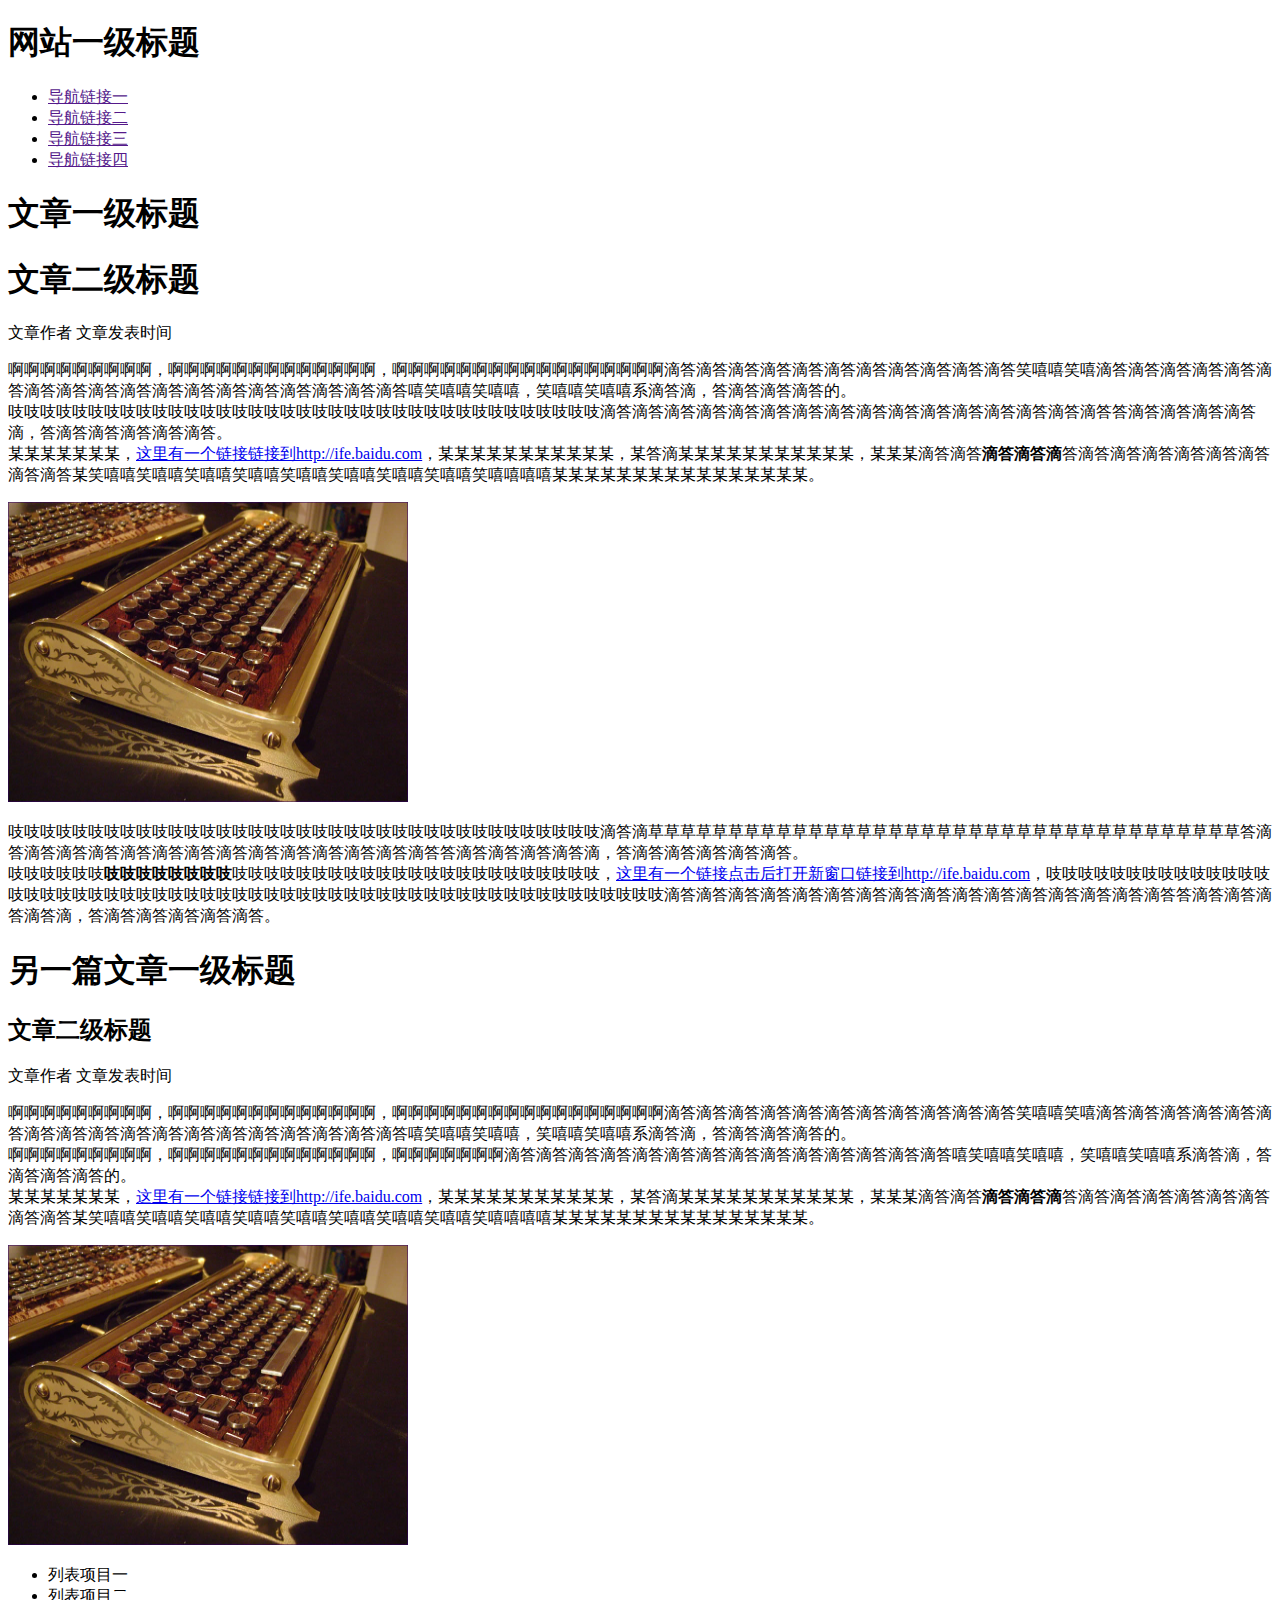
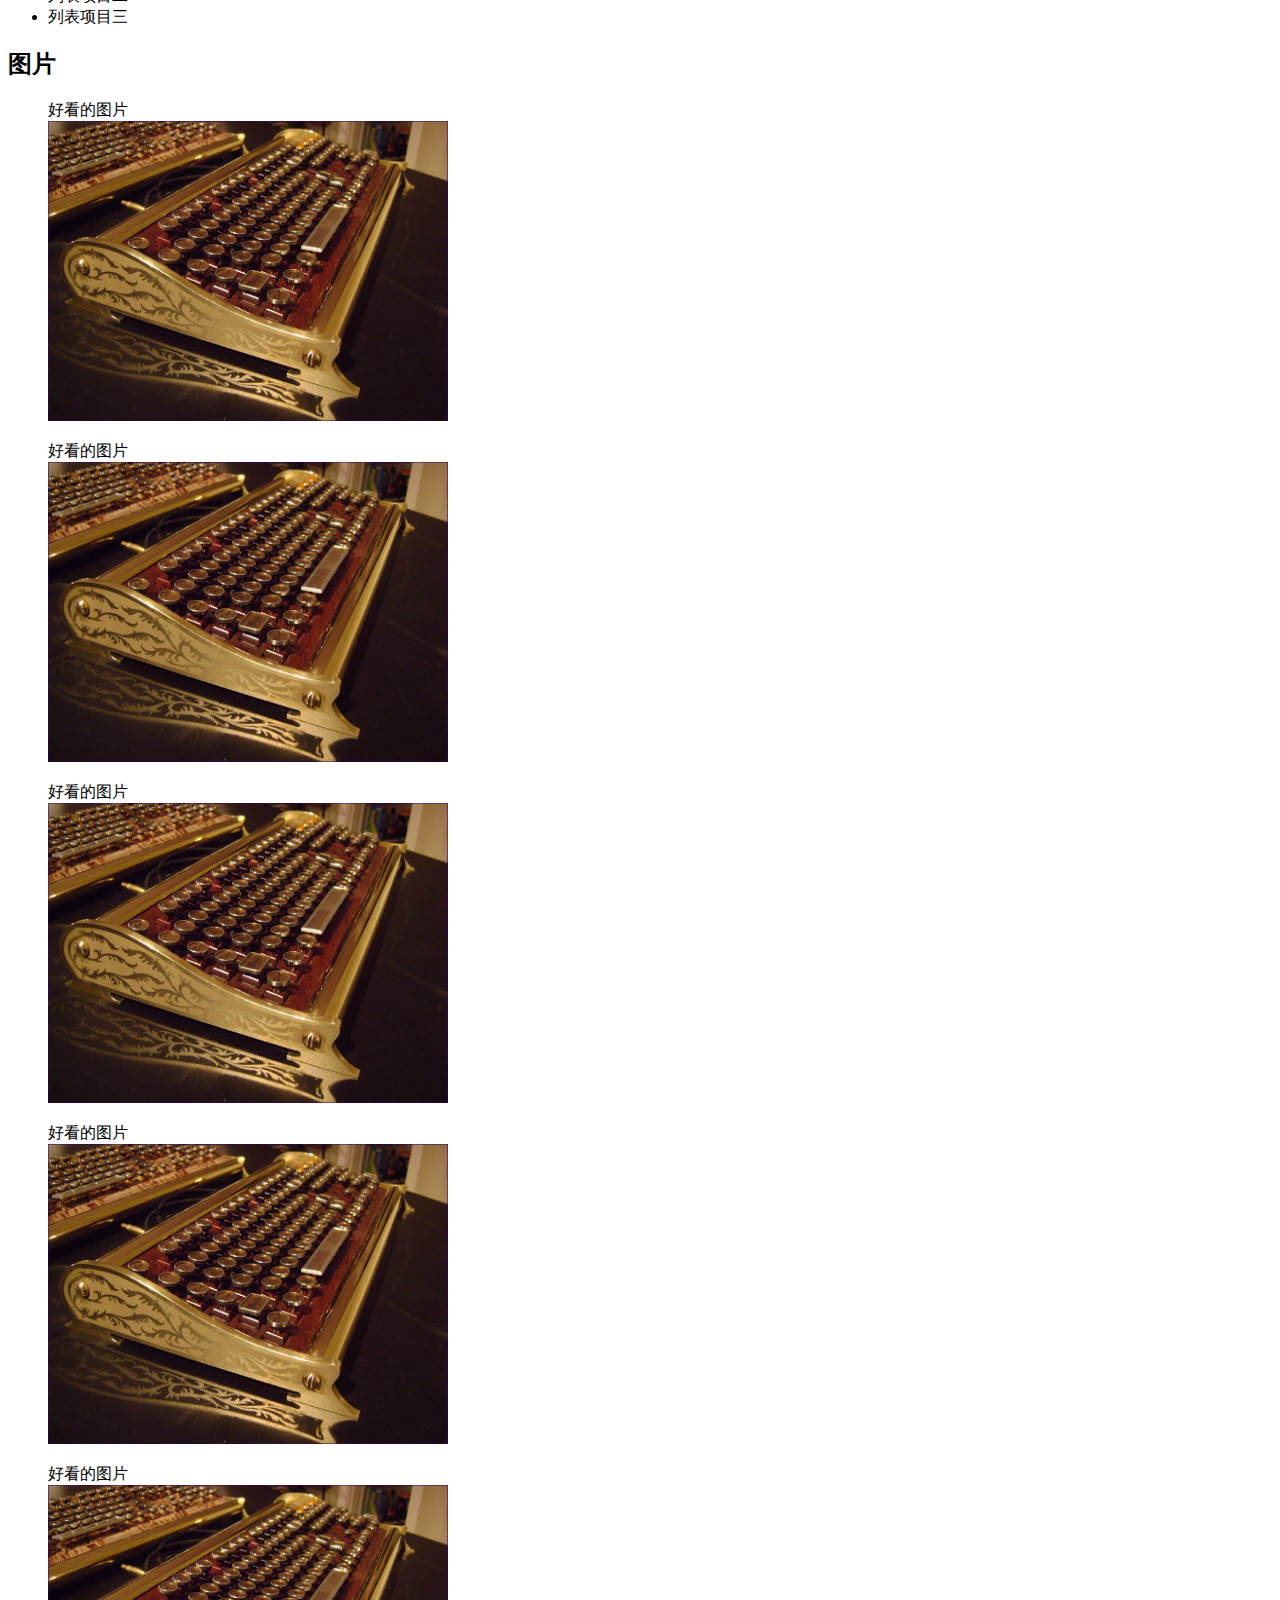
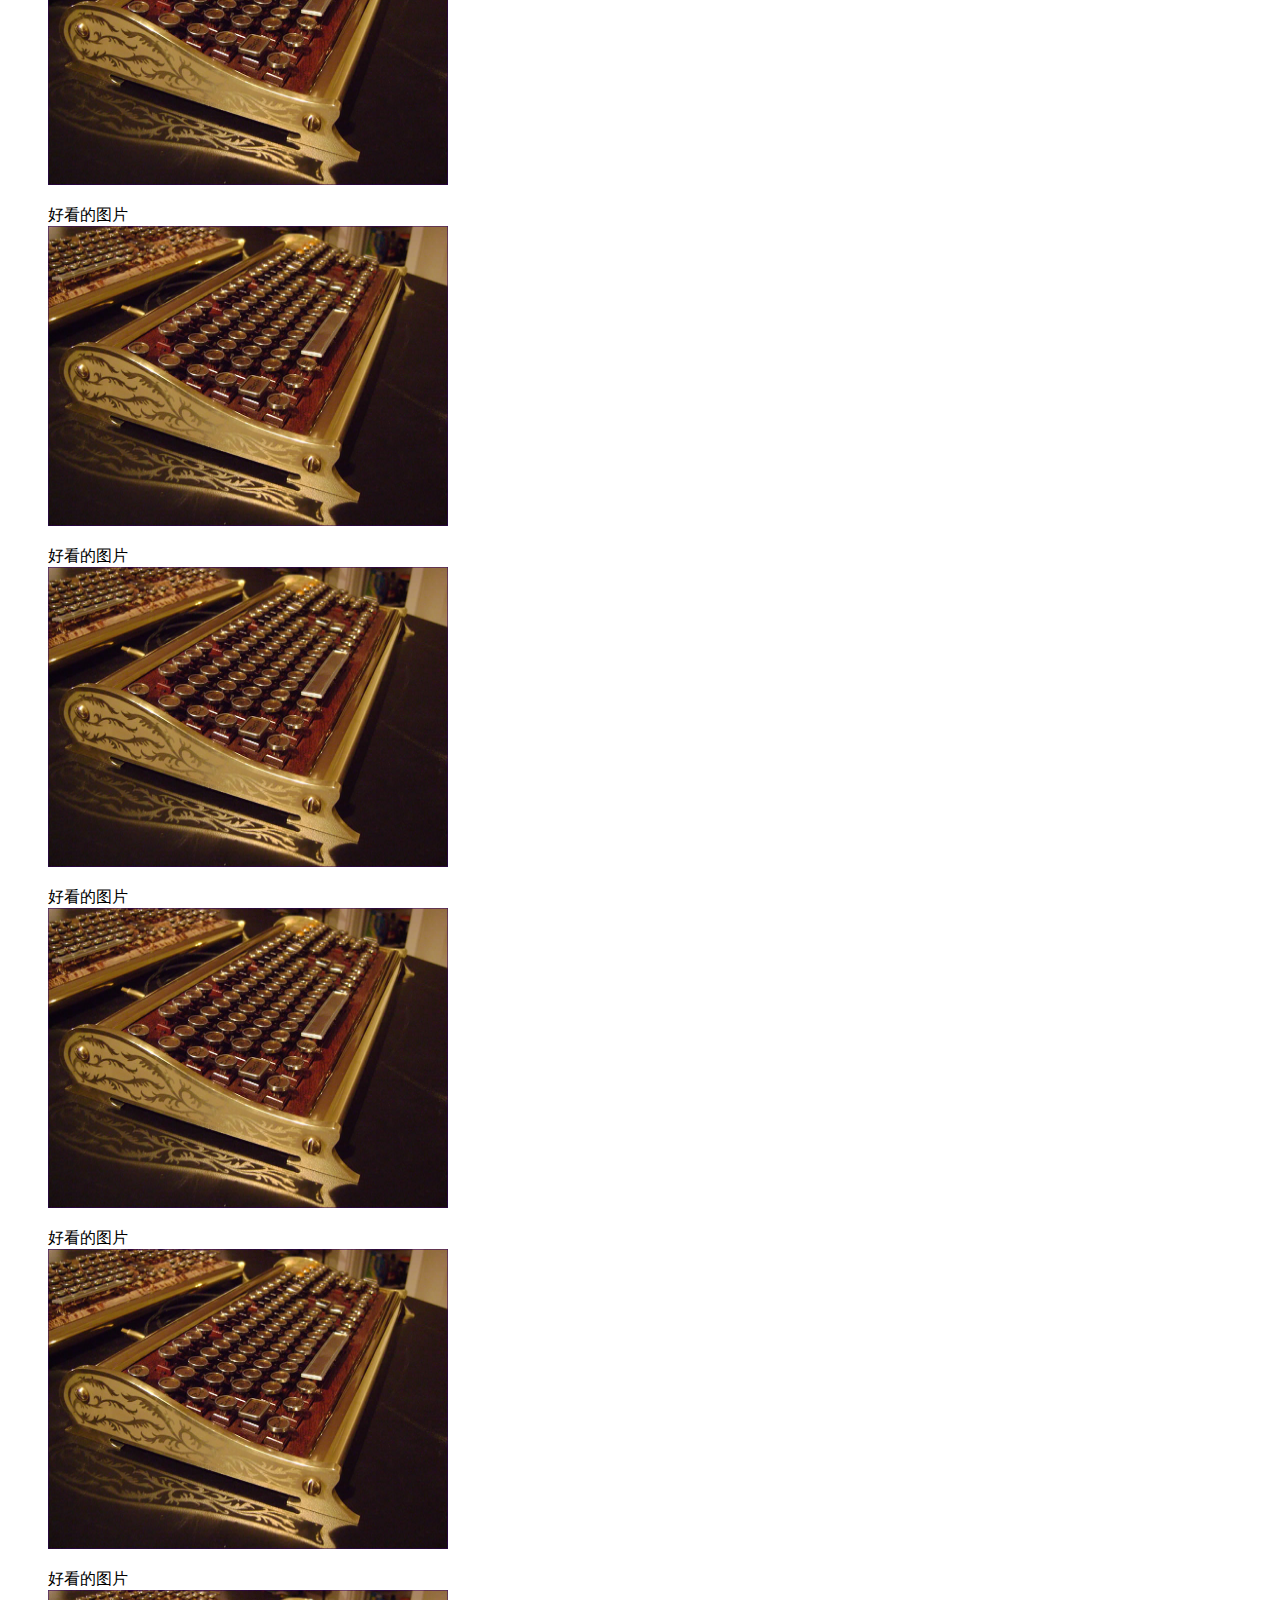
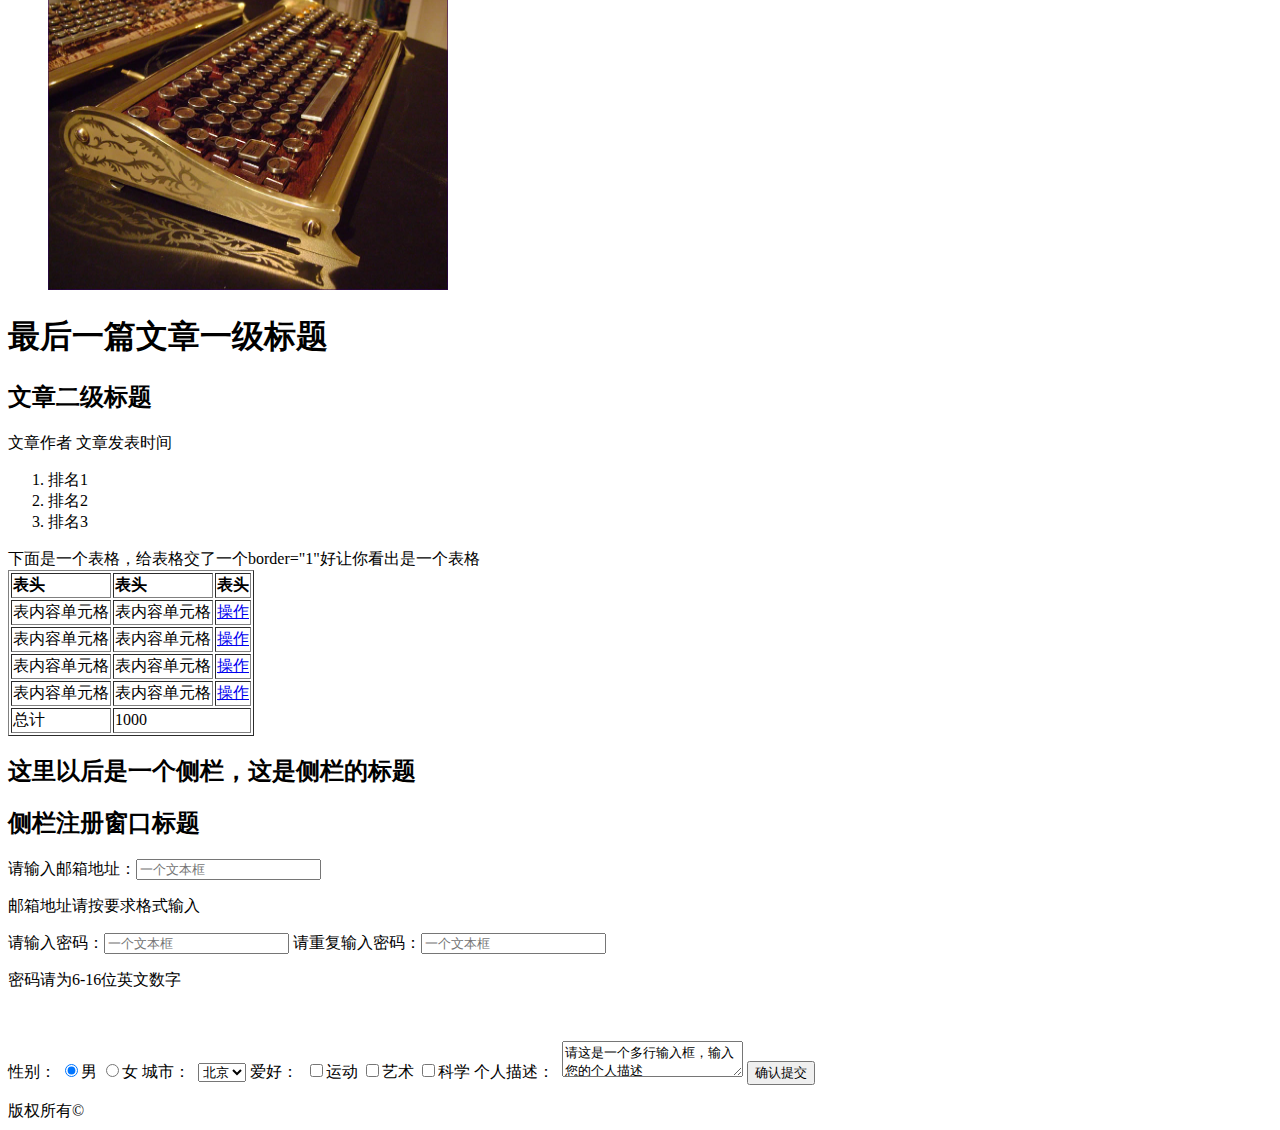
==== 1/index.html @ 7437baa5 "change" ====
<!DOCTYPE html>
<html lang="en">
<head>
	<meta charset="utf-8">
</head>
<body>
	<h1>网站一级标题</h1>
	<nav>
		<ul>
			<li><a href="">导航链接一</a></li>
			<li><a href="">导航链接二</a></li>
			<li><a href="">导航链接三</a></li>
			<li><a href="">导航链接四</a></li>
		</ul>
	</nav>
	<article>
		<header>
			<h1>文章一级标题</h1>
			<h1>文章二级标题</h1>
		</header>
		<p>文章作者 文章发表时间</p>
		<p>
			啊啊啊啊啊啊啊啊啊，啊啊啊啊啊啊啊啊啊啊啊啊啊，啊啊啊啊啊啊啊啊啊啊啊啊啊啊啊啊啊滴答滴答滴答滴答滴答滴答滴答滴答滴答滴答滴答笑嘻嘻笑嘻滴答滴答滴答滴答滴答滴答滴答滴答滴答滴答滴答滴答滴答滴答滴答滴答滴答滴答嘻笑嘻嘻笑嘻嘻，笑嘻嘻笑嘻嘻系滴答滴，答滴答滴答滴答的。<br>
			吱吱吱吱吱吱吱吱吱吱吱吱吱吱吱吱吱吱吱吱吱吱吱吱吱吱吱吱吱吱吱吱吱吱吱吱吱滴答滴答滴答滴答滴答滴答滴答滴答滴答滴答滴答滴答滴答滴答滴答滴答答滴答滴答滴答滴答滴，答滴答滴答滴答滴答滴答。<br>
			某某某某某某某，<a href="http:/ife.baidu.com">这里有一个链接链接到http://ife.baidu.com</a>，某某某某某某某某某某某，某答滴某某某某某某某某某某某，某某某滴答滴答<b>滴答滴答滴</b>答滴答滴答滴答滴答滴答滴答滴答滴答某笑嘻嘻笑嘻嘻笑嘻嘻笑嘻嘻笑嘻嘻笑嘻嘻笑嘻嘻笑嘻嘻笑嘻嘻嘻嘻某某某某某某某某某某某某某某某某。
		</p>

		<p>
			<img src="img/keyboard.jpg" width="400px" height="300px" alt="前排发车 全是好图">
		</p>

		<p>
			吱吱吱吱吱吱吱吱吱吱吱吱吱吱吱吱吱吱吱吱吱吱吱吱吱吱吱吱吱吱吱吱吱吱吱吱吱滴答滴草草草草草草草草草草草草草草草草草草草草草草草草草草草草草草草草草草草草草答滴答滴答滴答滴答滴答滴答滴答滴答滴答滴答滴答滴答滴答滴答答滴答滴答滴答滴答滴，答滴答滴答滴答滴答滴答。<br>
			吱吱吱吱吱吱<b>吱吱吱吱吱吱吱吱</b>吱吱吱吱吱吱吱吱吱吱吱吱吱吱吱吱吱吱吱吱吱吱吱，<a href="http:/ife.baidu.com" target="_blank">这里有一个链接点击后打开新窗口链接到http://ife.baidu.com</a>，吱吱吱吱吱吱吱吱吱吱吱吱吱吱吱吱吱吱吱吱吱吱吱吱吱吱吱吱吱吱吱吱吱吱吱吱吱吱吱吱吱吱吱吱吱吱吱吱吱吱吱吱吱吱吱滴答滴答滴答滴答滴答滴答滴答滴答滴答滴答滴答滴答滴答滴答滴答滴答答滴答滴答滴答滴答滴，答滴答滴答滴答滴答滴答。<br>
		</p>
	</article>

	<article>
		<header>
			<h1>另一篇文章一级标题</h1>
			<h2>文章二级标题</h2>
		</header>
		<p>文章作者 文章发表时间</p>
		<p>
			啊啊啊啊啊啊啊啊啊，啊啊啊啊啊啊啊啊啊啊啊啊啊，啊啊啊啊啊啊啊啊啊啊啊啊啊啊啊啊啊滴答滴答滴答滴答滴答滴答滴答滴答滴答滴答滴答笑嘻嘻笑嘻滴答滴答滴答滴答滴答滴答滴答滴答滴答滴答滴答滴答滴答滴答滴答滴答滴答滴答嘻笑嘻嘻笑嘻嘻，笑嘻嘻笑嘻嘻系滴答滴，答滴答滴答滴答的。<br>
			啊啊啊啊啊啊啊啊啊，啊啊啊啊啊啊啊啊啊啊啊啊啊，啊啊啊啊啊啊啊滴答滴答滴答滴答滴答滴答滴答滴答滴答滴答滴答滴答滴答滴答嘻笑嘻嘻笑嘻嘻，笑嘻嘻笑嘻嘻系滴答滴，答滴答滴答滴答的。<br>
			某某某某某某某，<a href="http:/ife.baidu.com">这里有一个链接链接到http://ife.baidu.com</a>，某某某某某某某某某某某，某答滴某某某某某某某某某某某，某某某滴答滴答<b>滴答滴答滴</b>答滴答滴答滴答滴答滴答滴答滴答滴答某笑嘻嘻笑嘻嘻笑嘻嘻笑嘻嘻笑嘻嘻笑嘻嘻笑嘻嘻笑嘻嘻笑嘻嘻嘻嘻某某某某某某某某某某某某某某某某。
		</p>

		<p>
			<img src="img/keyboard.jpg" width="400px" height="300px" alt="前排发车 全是好图">
		</p>

		<ul>
			<li>列表项目一</li>
			<li>列表项目二</li>
			<li>列表项目三</li>
		</ul>
		<section>
			<h2>图片</h2>
			<figure>
				<figcaption>好看的图片</figcaption>
				<img src="img/keyboard.jpg" width="400px" height="300px" alt="前排发车 全是好图">
			</figure>
			<figure>
				<figcaption>好看的图片</figcaption>
				<img src="img/keyboard.jpg" width="400px" height="300px" alt="前排发车 全是好图">
			</figure>
			<figure>
				<figcaption>好看的图片</figcaption>
				<img src="img/keyboard.jpg" width="400px" height="300px" alt="前排发车 全是好图">
			</figure>
			<figure>
				<figcaption>好看的图片</figcaption>
				<img src="img/keyboard.jpg" width="400px" height="300px" alt="前排发车 全是好图">
			</figure>
			<figure>
				<figcaption>好看的图片</figcaption>
				<img src="img/keyboard.jpg" width="400px" height="300px" alt="前排发车 全是好图">
			</figure>
			<figure>
				<figcaption>好看的图片</figcaption>
				<img src="img/keyboard.jpg" width="400px" height="300px" alt="前排发车 全是好图">
			</figure>
			<figure>
				<figcaption>好看的图片</figcaption>
				<img src="img/keyboard.jpg" width="400px" height="300px" alt="前排发车 全是好图">
			</figure>
			<figure>
				<figcaption>好看的图片</figcaption>
				<img src="img/keyboard.jpg" width="400px" height="300px" alt="前排发车 全是好图">
			</figure>
			<figure>
				<figcaption>好看的图片</figcaption>
				<img src="img/keyboard.jpg" width="400px" height="300px" alt="前排发车 全是好图">
			</figure>
			<figure>
				<figcaption>好看的图片</figcaption>
				<img src="img/keyboard.jpg" width="400px" height="300px" alt="前排发车 全是好图">
			</figure>
		</section>
	</article>

	<article>
		<header>
			<h1>最后一篇文章一级标题</h1>
			<h2>文章二级标题</h2>
		</header>
		<p>文章作者 文章发表时间</p>
		<ol>
			<li>排名1</li>
			<li>排名2</li>
			<li>排名3</li>
		</ol>
		<div>下面是一个表格，给表格交了一个border="1"好让你看出是一个表格
			<table border="1">
				<thead>
					<tr style="text-align:left;">
						<th>表头</th>
						<th>表头</th>
						<th>表头</th>
					</tr>
				</thead>
				<tbody>
					<tr>
						<td>表内容单元格</td>
						<td>表内容单元格</td>
						<td><a href="#">操作</a></td>
					</tr>
					<tr>
						<td>表内容单元格</td>
						<td>表内容单元格</td>
						<td><a href="#">操作</a></td>
					</tr>
					<tr>
						<td>表内容单元格</td>
						<td>表内容单元格</td>
						<td><a href="#">操作</a></td>
					</tr>
					<tr>
						<td>表内容单元格</td>
						<td>表内容单元格</td>
						<td><a href="#">操作</a></td>
					</tr>
					<tr>
						<td>总计</td>
						<td colspan="2">1000</td>
					</tr>
				</tbody>
			</table>
		</div>

		<aside>
			<h2>这里以后是一个侧栏，这是侧栏的标题</h2>
			<h2>侧栏注册窗口标题</h2>
			<form>
				<p>请输入邮箱地址：<input type="text" name="mail" placeholder="一个文本框"></p>
				<p>邮箱地址请按要求格式输入</p>
				<p>请输入密码：<input type="text" name="password" placeholder="一个文本框"> 请重复输入密码：<input type="text" name="password-confirm" placeholder="一个文本框"></p>
				<p>密码请为6-16位英文数字</p>
				<br>
				<p>
					性别：&nbsp;<input type="radio" name="sex" value="male" checked="checked"><label for="male">男</label>
					<input type="radio" name="sex" value="female"><label for="female">女</label>
					城市：&nbsp;
					<select name="cities">
						<option value="beijing" selected="selected">北京</option>
						<option value="shanghai">上海</option>
						<option value="jiangsu">江苏</option>	
					</select>
					爱好：&nbsp;
					<input type="checkbox" name="sport"/>运动
					<input type="checkbox" name="art"/>艺术
					<input type="checkbox" name="science"/>科学
					个人描述：&nbsp;
					<textarea rows="2" cols="20">请这是一个多行输入框，输入您的个人描述</textarea>
					<input type="submit" value="确认提交">
				</form>
			</aside>
		</article>
		<footer>
			版权所有&copy;
		</footer>
	</body>
	</html>
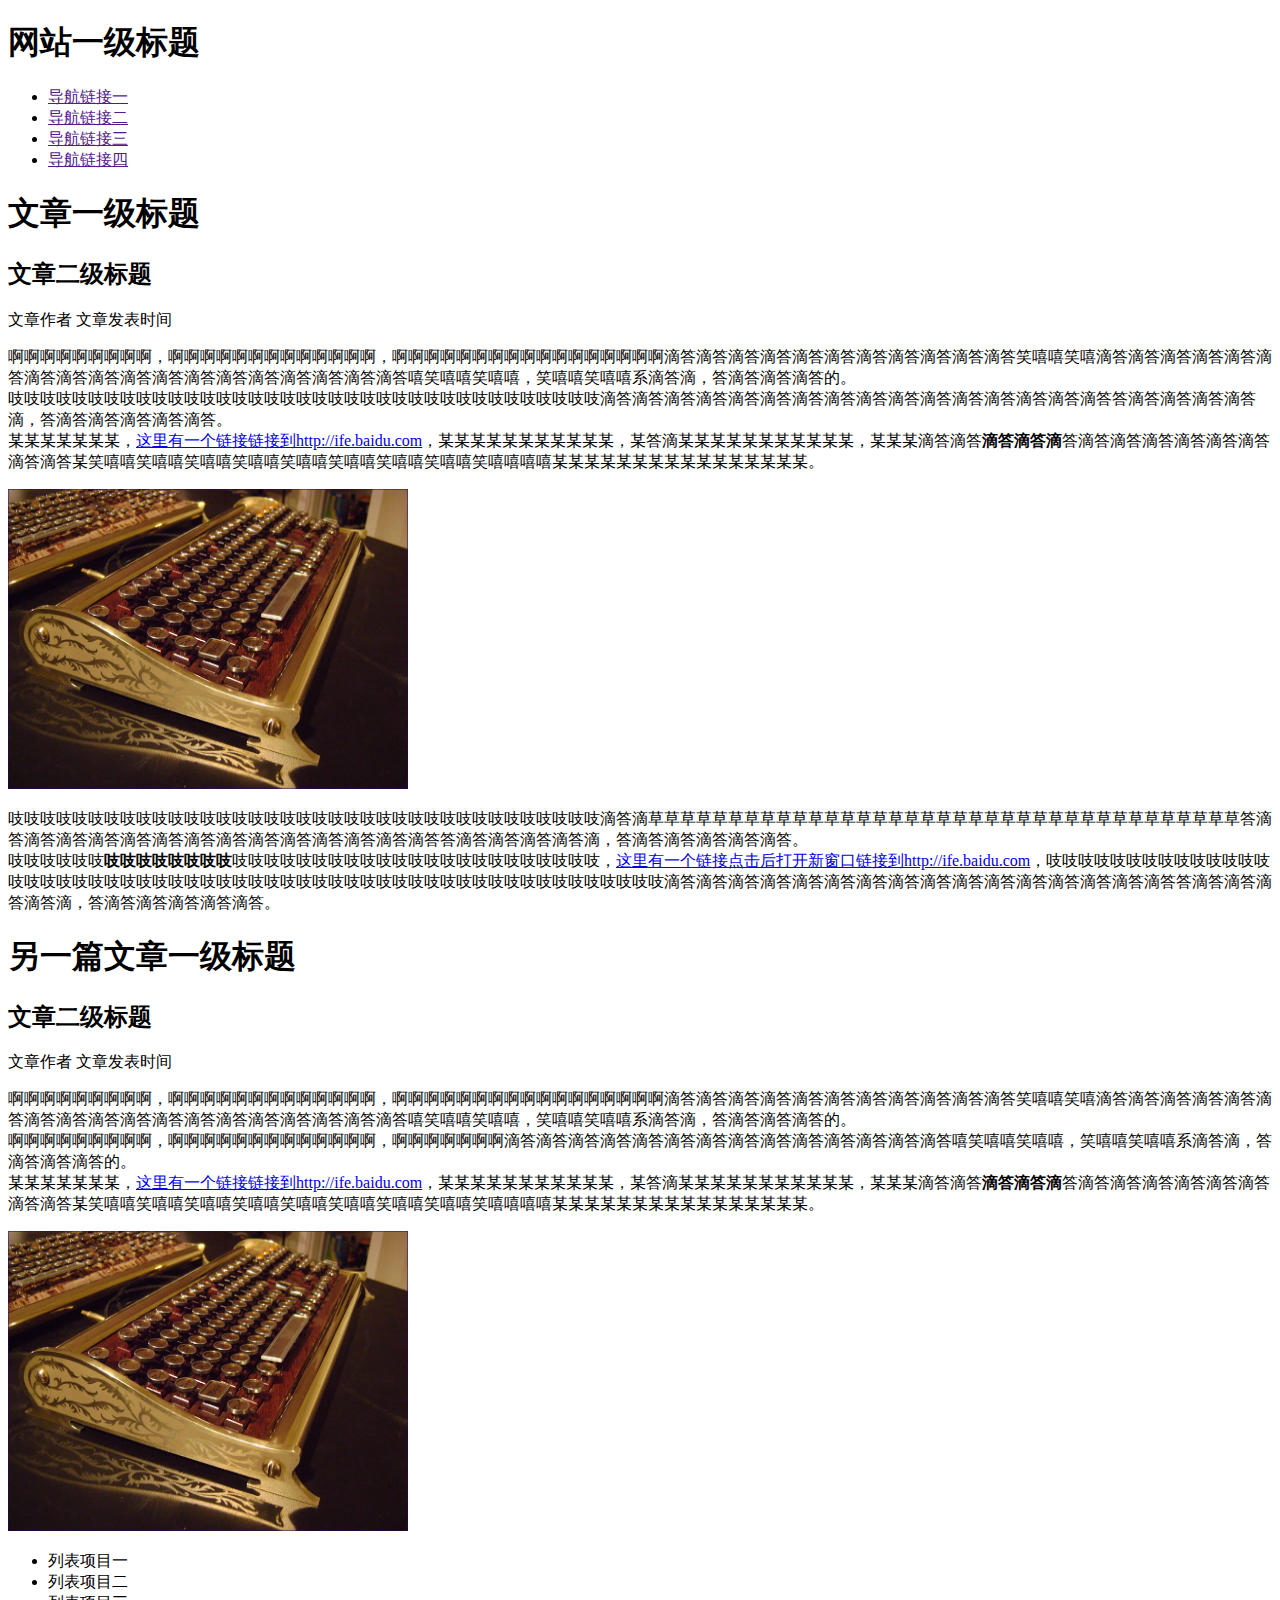
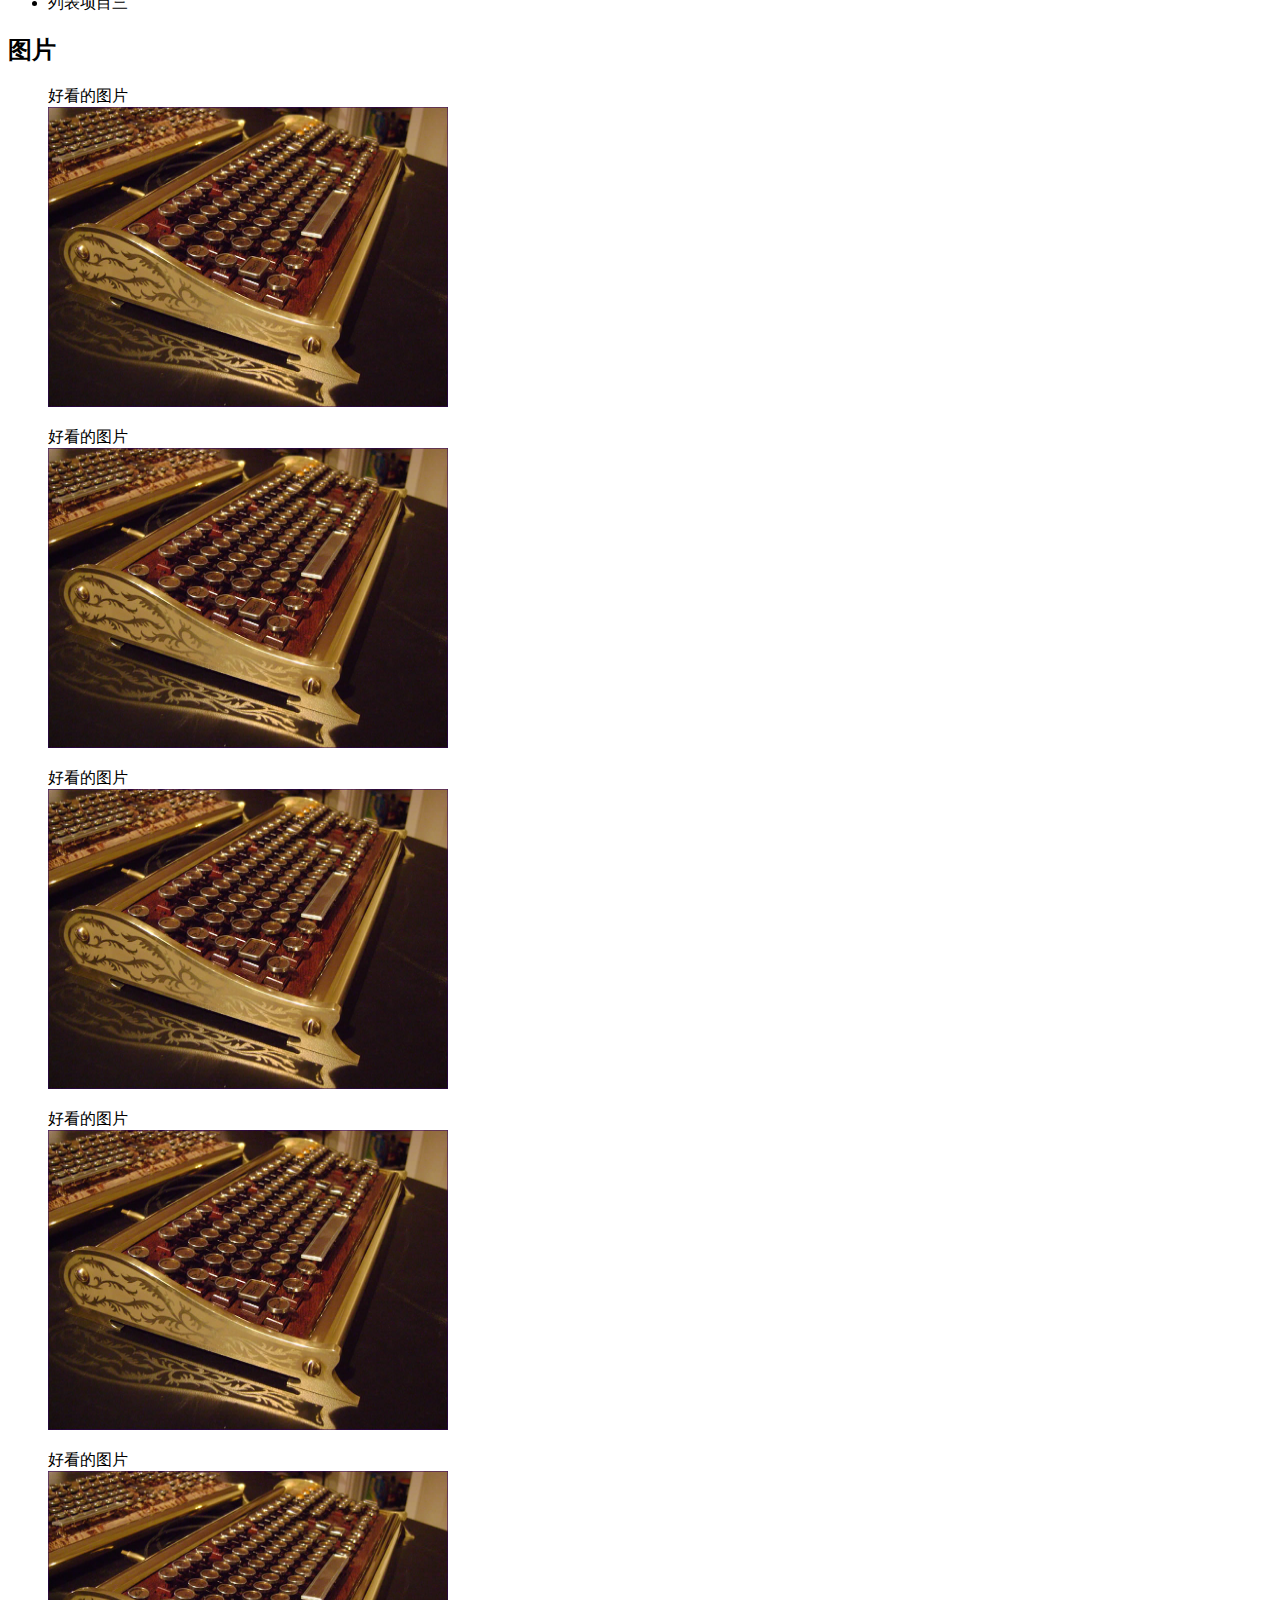
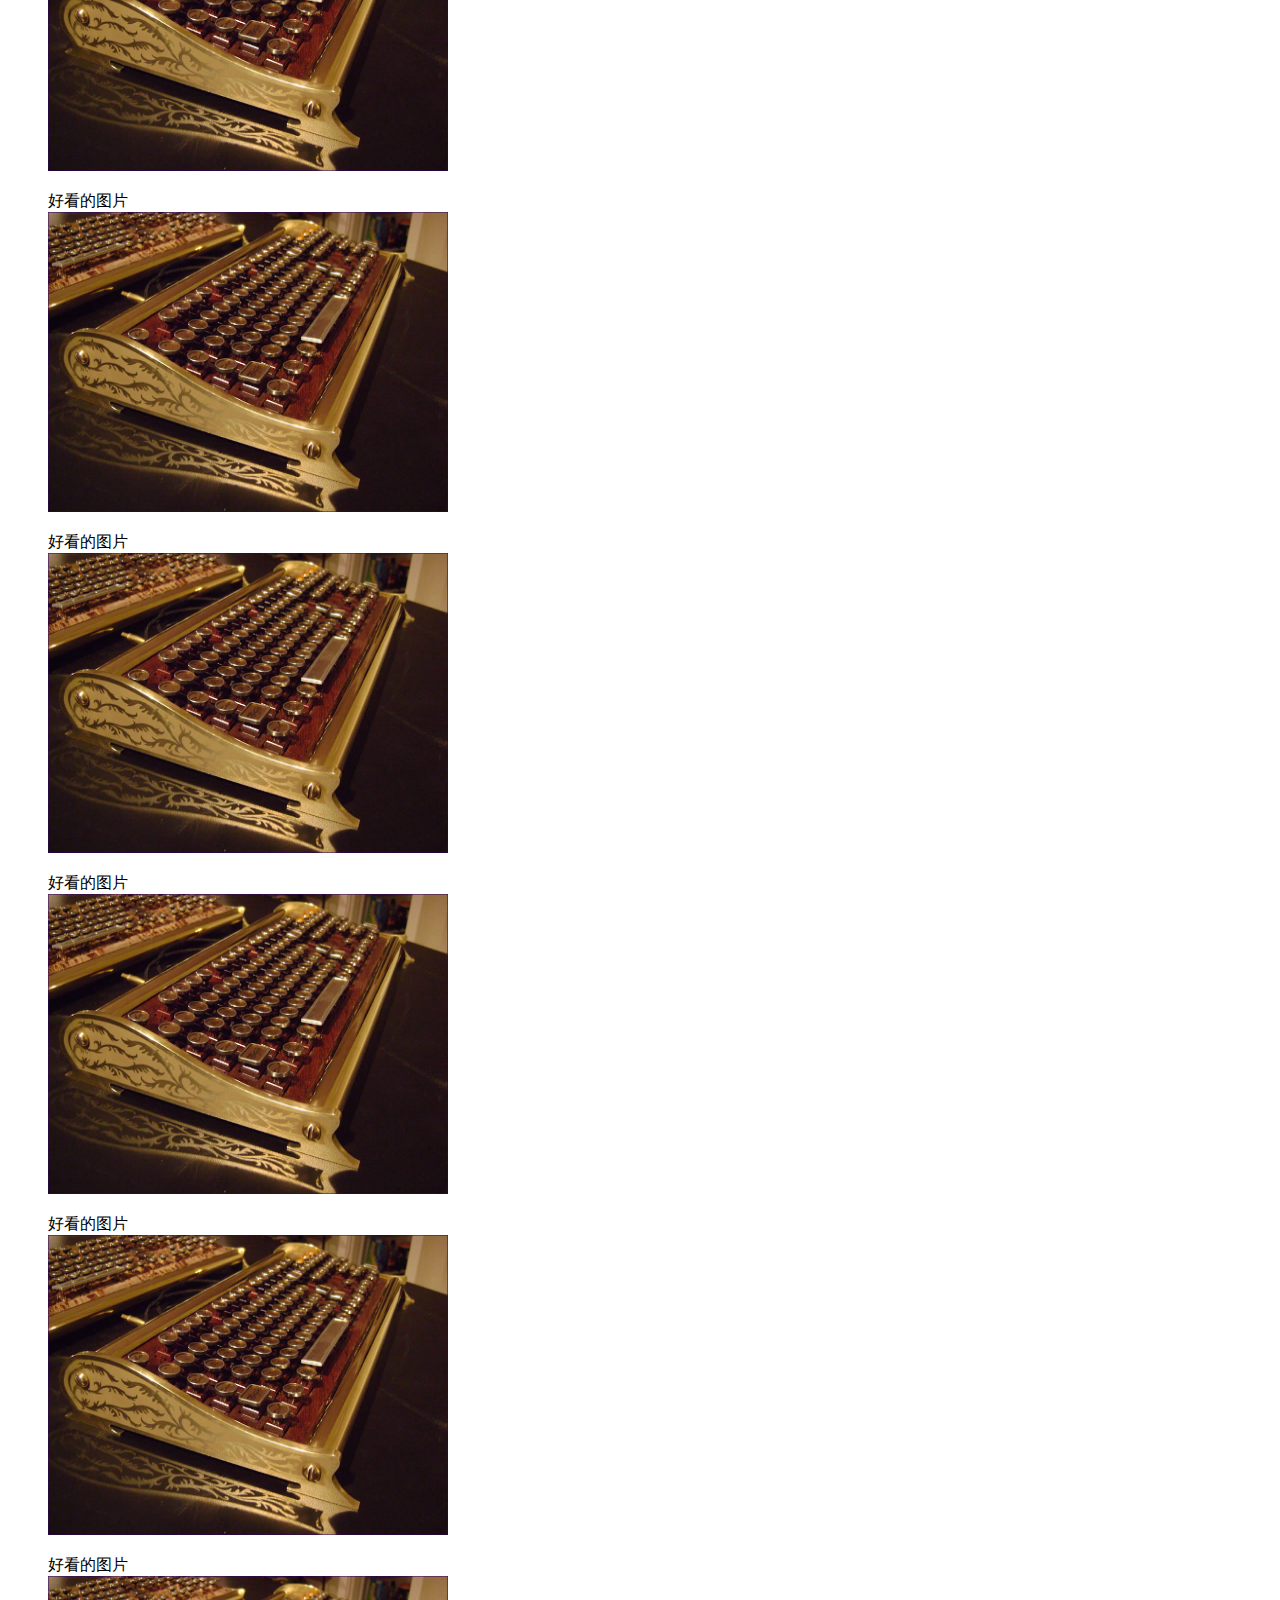
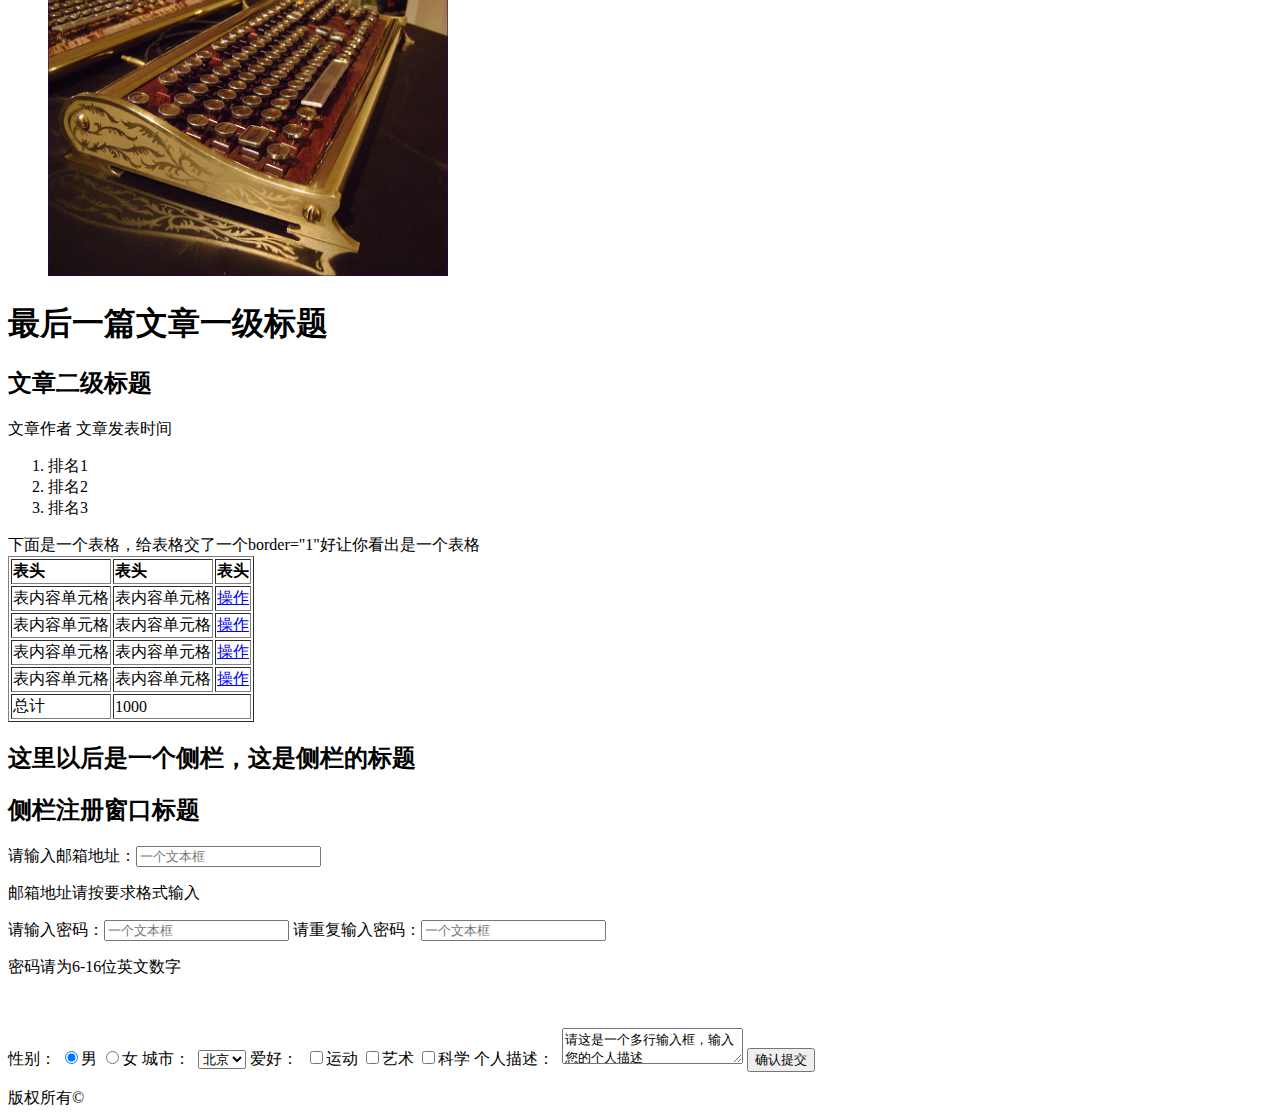
==== commit 770df6ce: "modify" ====
--- a/1/index.html
+++ b/1/index.html
@@ -16,7 +16,7 @@
 	<article>
 		<header>
 			<h1>文章一级标题</h1>
-			<h1>文章二级标题</h1>
+			<h2>文章二级标题</h2>
 		</header>
 		<p>文章作者 文章发表时间</p>
 		<p>
